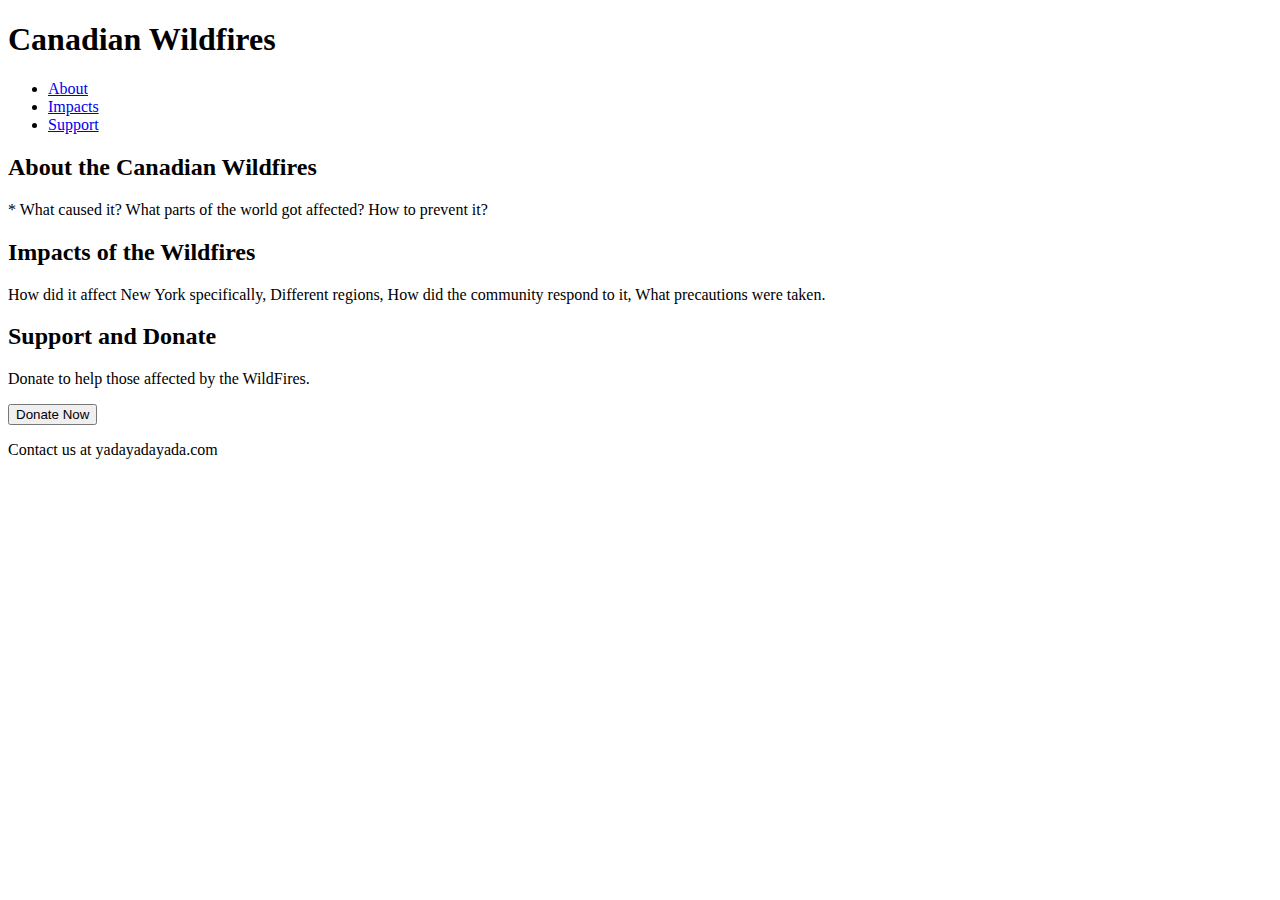
==== index.html @ b05b0f93 "Readding html files" ====
<!DOCTYPE html>
<html>
  <head>
    <title>Canadian Wildfires</title>
  </head>
  <body>
    <header>
      <h1>Canadian Wildfires</h1>
    </header>

    <nav>
      <ul>
        <li><a href="#about">About</a></li>
        <li><a href="Issues.html">Impacts</a></li>
        <li><a href="#support">Support</a></li>
      </ul>
    </nav>

    <section id="about">
      <h2>About the Canadian Wildfires</h2>
      <p>
        * What caused it? What parts of the world got affected? How to prevent
        it?
      </p>
    </section>

    <section id="impacts">
      <h2>Impacts of the Wildfires</h2>
      <p>
        How did it affect New York specifically, Different regions, How did the
        community respond to it, What precautions were taken.
      </p>
    </section>

    <section id="support">
      <h2>Support and Donate</h2>
      <p>Donate to help those affected by the WildFires.</p>
      <a href="###" target="_blank">
        <button>Donate Now</button>
      </a>
    </section>

    <footer>
      <p>Contact us at <a href="####"></a> yadayadayada.com</p>
    </footer>
  </body>
</html>
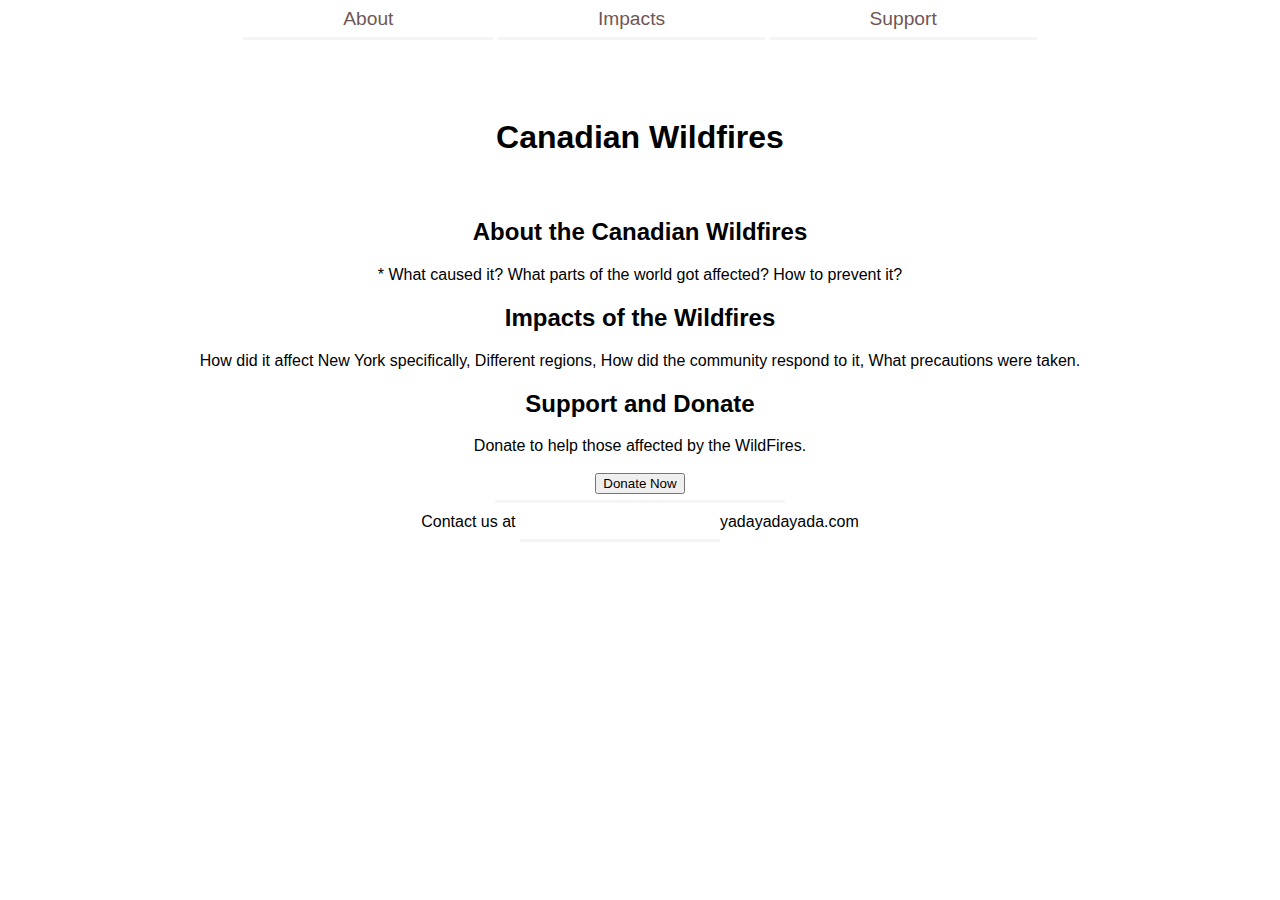
==== commit ab78a1dd: "nav complete" ====
--- a/index.html
+++ b/index.html
@@ -1,20 +1,22 @@
 <!DOCTYPE html>
 <html>
   <head>
+    <link rel="stylesheet" type="text/css" href="styles.css" /> 
     <title>Canadian Wildfires</title>
   </head>
-  <body>
+
+  <!-- Navbar -->
+  <nav> 
+            <a href="#about">About</a>
+            <a href="Issues.html">Impacts</a>
+            <a href="#support">Support</a>
+   </nav>
+    <!-- End of nav -->
+
     <header>
-      <h1>Canadian Wildfires</h1>
+        <br>
+      <h1 id="title">Canadian Wildfires</h1>
     </header>
-
-    <nav>
-      <ul>
-        <li><a href="#about">About</a></li>
-        <li><a href="Issues.html">Impacts</a></li>
-        <li><a href="#support">Support</a></li>
-      </ul>
-    </nav>
 
     <section id="about">
       <h2>About the Canadian Wildfires</h2>
--- a/styles.css
+++ b/styles.css
@@ -0,0 +1,31 @@
+#impacts{
+    text-align: center;
+}
+body{
+    
+    /* background-color: orange; */
+    text-align: center;
+    font-family:'Lucida Sans', 'Lucida Sans Regular', 'Lucida Grande', 'Lucida Sans Unicode', Geneva, Verdana, sans-serif;
+}
+  
+a {
+    padding: 8px;
+    text-decoration: none;
+    color:black;
+    color:rgb(111, 86, 86);
+    border-bottom: whitesmoke;
+    font-size: larger;
+    border-bottom-style: solid;
+    padding-right:100px;
+    padding-left: 100px;
+}
+
+nav{
+    /* background-color: white; */
+    padding-bottom: 50px;
+}
+#title{
+    padding-bottom: 40px;
+}
+img{
+}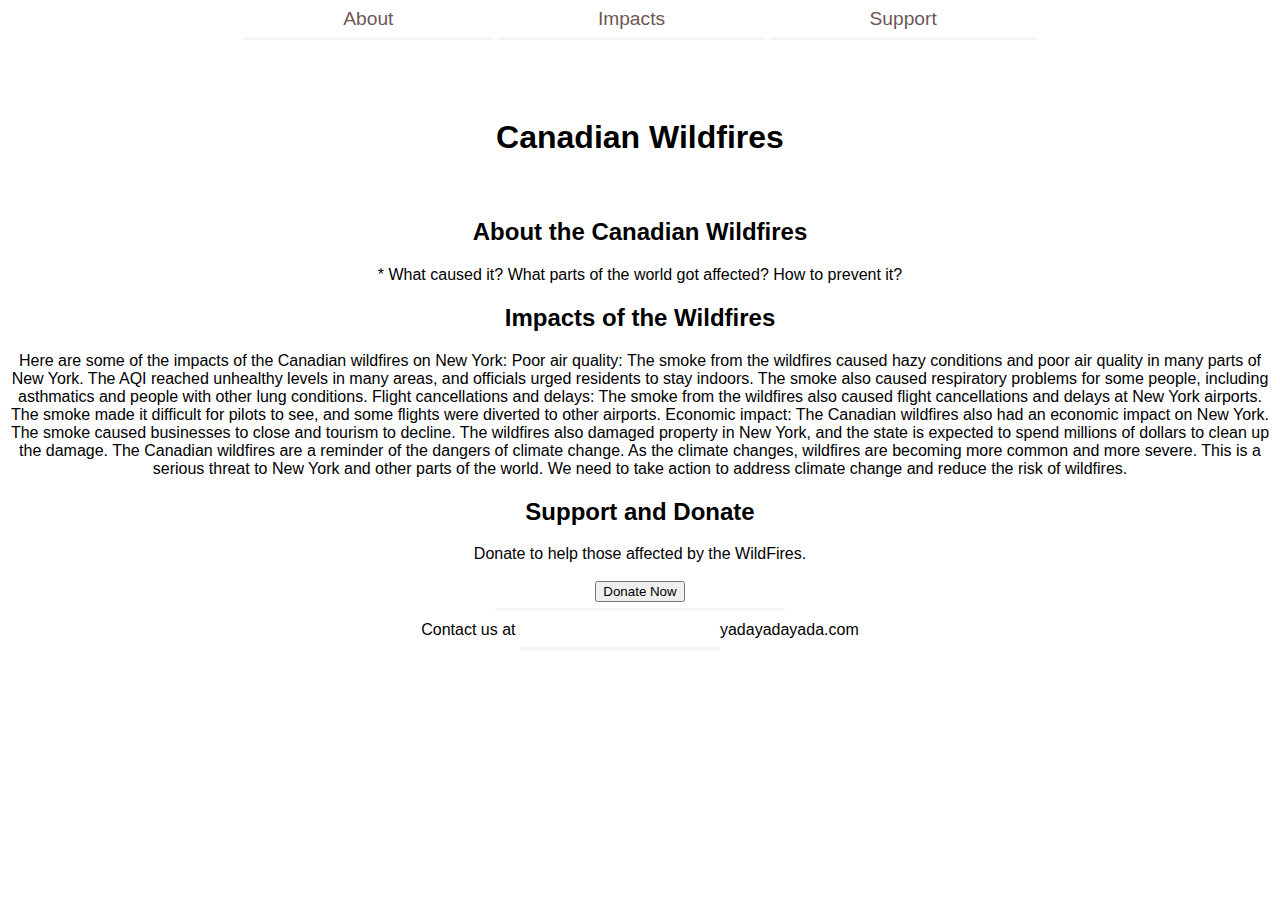
==== commit 5c3e4552: "description for impact added" ====
--- a/index.html
+++ b/index.html
@@ -29,8 +29,12 @@
     <section id="impacts">
       <h2>Impacts of the Wildfires</h2>
       <p>
-        How did it affect New York specifically, Different regions, How did the
-        community respond to it, What precautions were taken.
+        Here are some of the impacts of the Canadian wildfires on New York:
+
+        Poor air quality: The smoke from the wildfires caused hazy conditions and poor air quality in many parts of New York. The AQI reached unhealthy levels in many areas, and officials urged residents to stay indoors. The smoke also caused respiratory problems for some people, including asthmatics and people with other lung conditions.
+        Flight cancellations and delays: The smoke from the wildfires also caused flight cancellations and delays at New York airports. The smoke made it difficult for pilots to see, and some flights were diverted to other airports.
+        Economic impact: The Canadian wildfires also had an economic impact on New York. The smoke caused businesses to close and tourism to decline. The wildfires also damaged property in New York, and the state is expected to spend millions of dollars to clean up the damage.
+        The Canadian wildfires are a reminder of the dangers of climate change. As the climate changes, wildfires are becoming more common and more severe. This is a serious threat to New York and other parts of the world. We need to take action to address climate change and reduce the risk of wildfires.
       </p>
     </section>
 
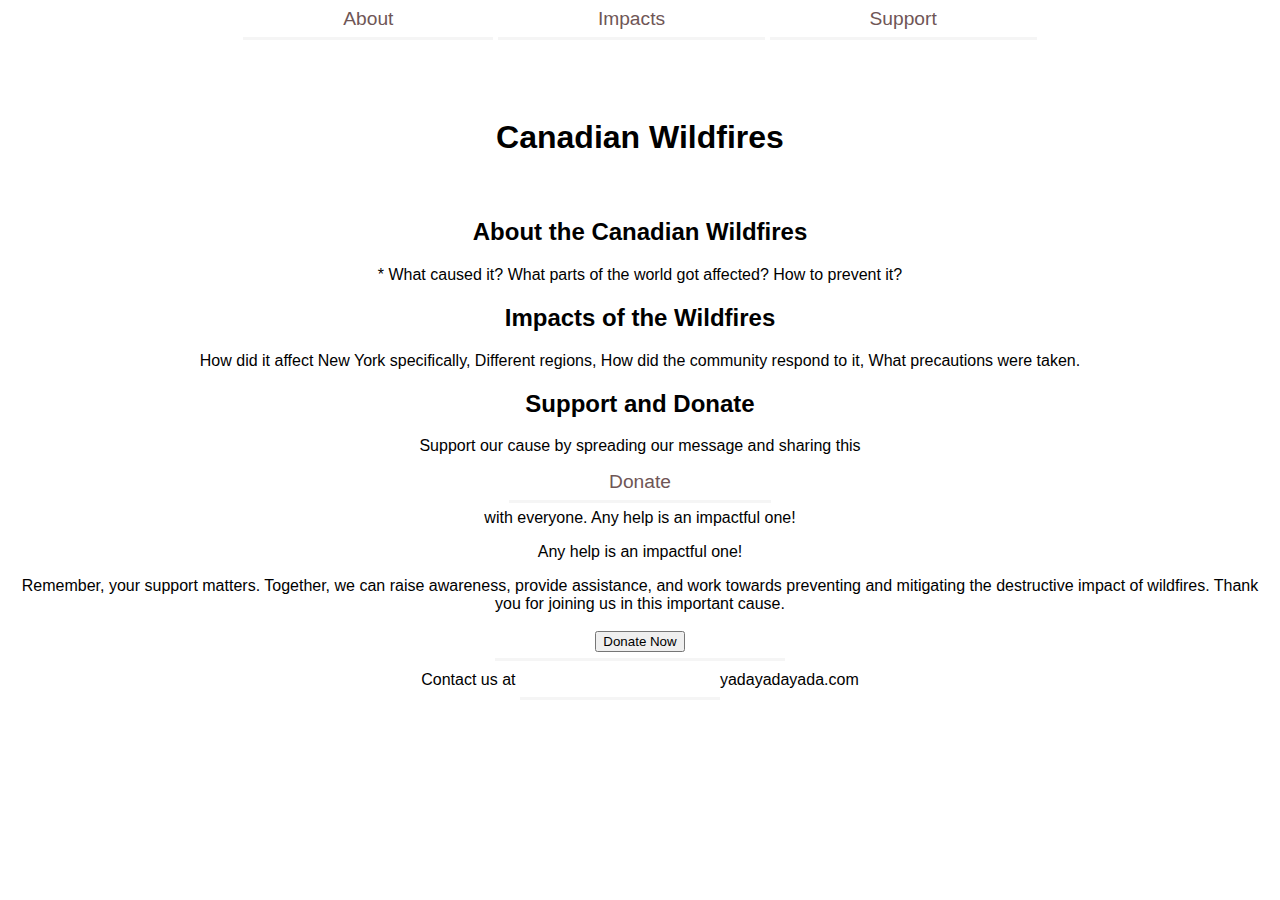
==== commit ce4c9156: "Info about denotion and help support" ====
--- a/index.html
+++ b/index.html
@@ -29,18 +29,20 @@
     <section id="impacts">
       <h2>Impacts of the Wildfires</h2>
       <p>
-        Here are some of the impacts of the Canadian wildfires on New York:
-
-        Poor air quality: The smoke from the wildfires caused hazy conditions and poor air quality in many parts of New York. The AQI reached unhealthy levels in many areas, and officials urged residents to stay indoors. The smoke also caused respiratory problems for some people, including asthmatics and people with other lung conditions.
-        Flight cancellations and delays: The smoke from the wildfires also caused flight cancellations and delays at New York airports. The smoke made it difficult for pilots to see, and some flights were diverted to other airports.
-        Economic impact: The Canadian wildfires also had an economic impact on New York. The smoke caused businesses to close and tourism to decline. The wildfires also damaged property in New York, and the state is expected to spend millions of dollars to clean up the damage.
-        The Canadian wildfires are a reminder of the dangers of climate change. As the climate changes, wildfires are becoming more common and more severe. This is a serious threat to New York and other parts of the world. We need to take action to address climate change and reduce the risk of wildfires.
+        How did it affect New York specifically, Different regions, How did the
+        community respond to it, What precautions were taken.
       </p>
     </section>
 
     <section id="support">
       <h2>Support and Donate</h2>
-      <p>Donate to help those affected by the WildFires.</p>
+      <p>Support our cause by spreading our message and sharing this </p>
+       <p> <a href="https://www.redcross.ca/how-we-help/current-emergency-responses/atlantic-canada-wildfire-responses#:~:text=The%20easiest%20and%20most%20effective,humanitarian%20efforts%20on%20the%20ground.">
+        Donate</a> </p><p>with everyone. Any help is an impactful one!</p>
+      <p>Any help is an impactful one!</p>
+      <p>Remember, your support matters. 
+        Together, we can raise awareness, provide assistance, and work towards preventing and mitigating the destructive impact of wildfires.
+         Thank you for joining us in this important cause.</p>
       <a href="###" target="_blank">
         <button>Donate Now</button>
       </a>
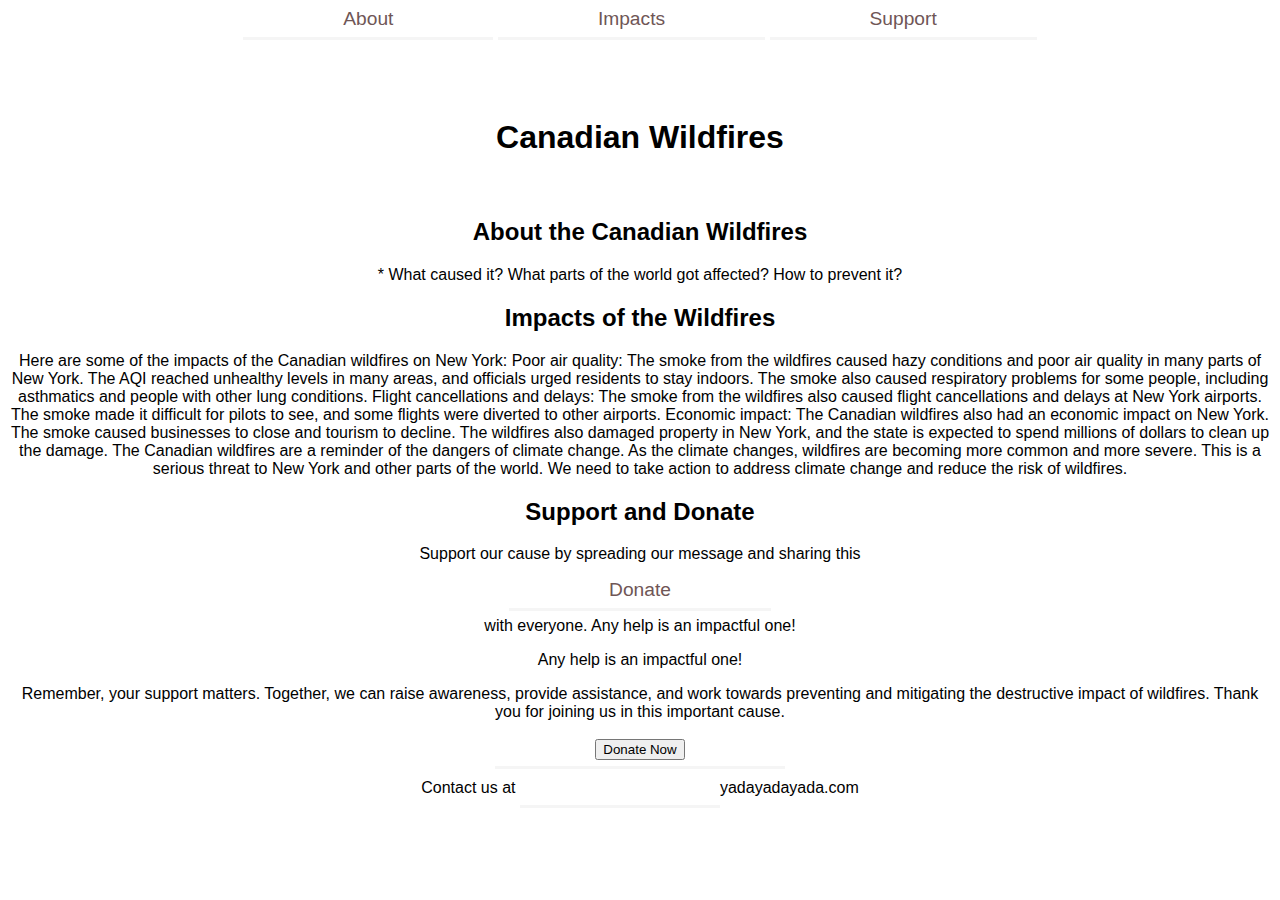
==== commit 66653766: "Merge branch 'main' of https://github.com/eluzung/ttp-Assignment-1" ====
--- a/index.html
+++ b/index.html
@@ -29,8 +29,12 @@
     <section id="impacts">
       <h2>Impacts of the Wildfires</h2>
       <p>
-        How did it affect New York specifically, Different regions, How did the
-        community respond to it, What precautions were taken.
+        Here are some of the impacts of the Canadian wildfires on New York:
+
+        Poor air quality: The smoke from the wildfires caused hazy conditions and poor air quality in many parts of New York. The AQI reached unhealthy levels in many areas, and officials urged residents to stay indoors. The smoke also caused respiratory problems for some people, including asthmatics and people with other lung conditions.
+        Flight cancellations and delays: The smoke from the wildfires also caused flight cancellations and delays at New York airports. The smoke made it difficult for pilots to see, and some flights were diverted to other airports.
+        Economic impact: The Canadian wildfires also had an economic impact on New York. The smoke caused businesses to close and tourism to decline. The wildfires also damaged property in New York, and the state is expected to spend millions of dollars to clean up the damage.
+        The Canadian wildfires are a reminder of the dangers of climate change. As the climate changes, wildfires are becoming more common and more severe. This is a serious threat to New York and other parts of the world. We need to take action to address climate change and reduce the risk of wildfires.
       </p>
     </section>
 
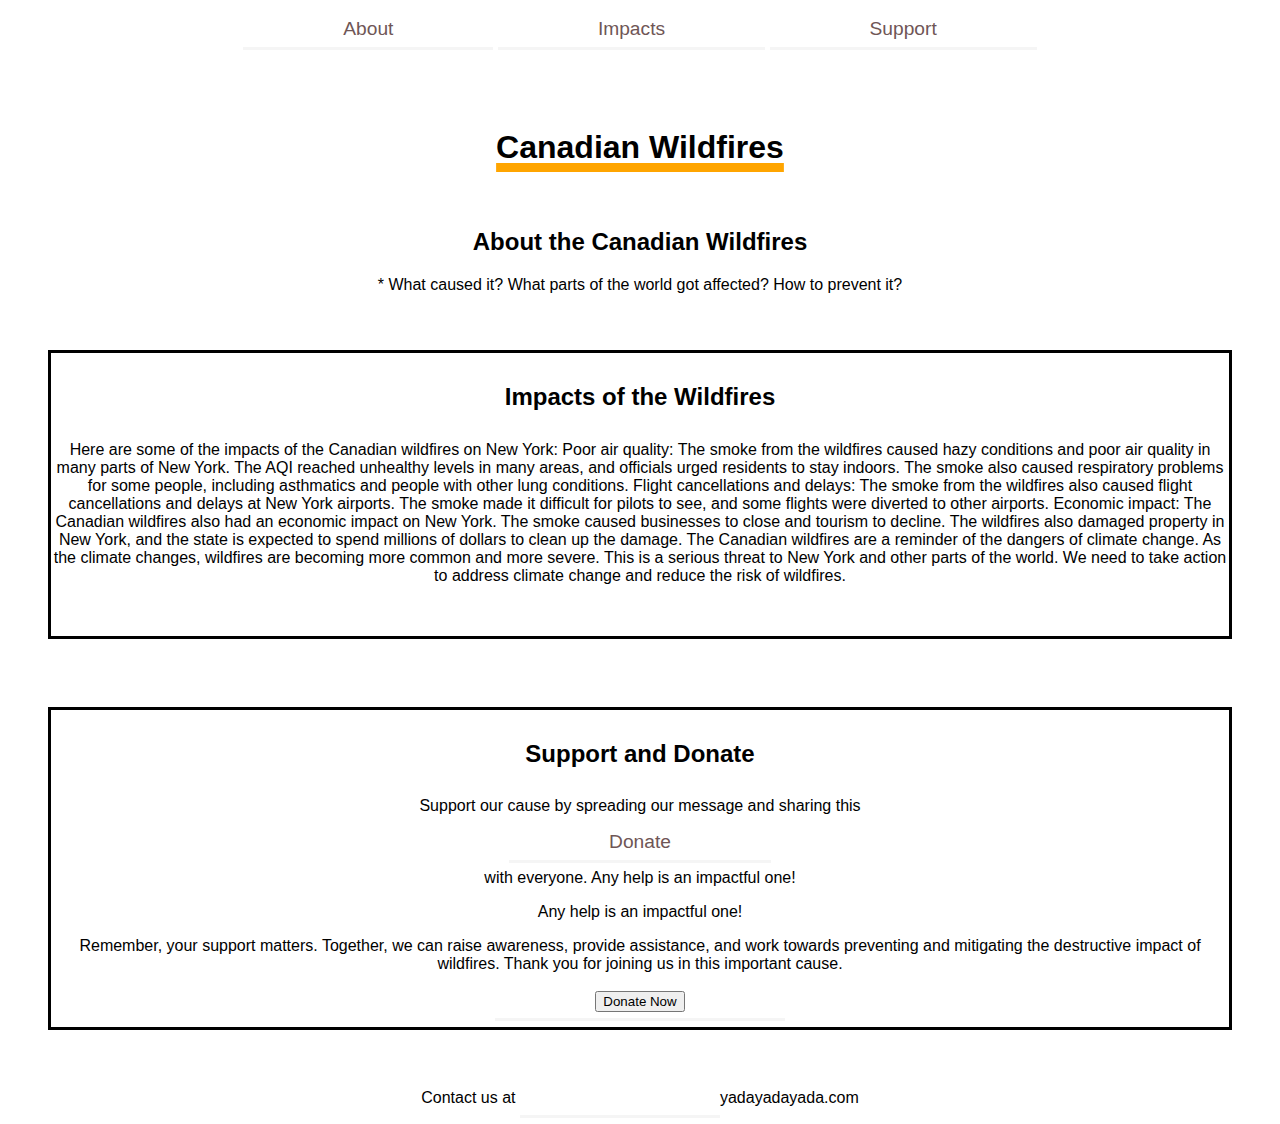
==== commit 37fe413a: "added styling" ====
--- a/index.html
+++ b/index.html
@@ -18,7 +18,7 @@
       <h1 id="title">Canadian Wildfires</h1>
     </header>
 
-    <section id="about">
+    <section>
       <h2>About the Canadian Wildfires</h2>
       <p>
         * What caused it? What parts of the world got affected? How to prevent
@@ -26,9 +26,10 @@
       </p>
     </section>
 
-    <section id="impacts">
-      <h2>Impacts of the Wildfires</h2>
-      <p>
+<div class="container" style="padding: 40px">
+    <section id="about">
+      <h2 id="underline">Impacts of the Wildfires</h2>
+      <p id ="padding">
         Here are some of the impacts of the Canadian wildfires on New York:
 
         Poor air quality: The smoke from the wildfires caused hazy conditions and poor air quality in many parts of New York. The AQI reached unhealthy levels in many areas, and officials urged residents to stay indoors. The smoke also caused respiratory problems for some people, including asthmatics and people with other lung conditions.
@@ -37,9 +38,10 @@
         The Canadian wildfires are a reminder of the dangers of climate change. As the climate changes, wildfires are becoming more common and more severe. This is a serious threat to New York and other parts of the world. We need to take action to address climate change and reduce the risk of wildfires.
       </p>
     </section>
-
-    <section id="support">
-      <h2>Support and Donate</h2>
+    
+    <br>
+    <section id="about" style="margin-top: 50px;">
+      <h2 id="underline">Support and Donate</h2>
       <p>Support our cause by spreading our message and sharing this </p>
        <p> <a href="https://www.redcross.ca/how-we-help/current-emergency-responses/atlantic-canada-wildfire-responses#:~:text=The%20easiest%20and%20most%20effective,humanitarian%20efforts%20on%20the%20ground.">
         Donate</a> </p><p>with everyone. Any help is an impactful one!</p>
@@ -48,9 +50,10 @@
         Together, we can raise awareness, provide assistance, and work towards preventing and mitigating the destructive impact of wildfires.
          Thank you for joining us in this important cause.</p>
       <a href="###" target="_blank">
-        <button>Donate Now</button>
+        <button style="margin-bottom: 15px;">Donate Now</button>
       </a>
     </section>
+</div>
 
     <footer>
       <p>Contact us at <a href="####"></a> yadayadayada.com</p>
--- a/styles.css
+++ b/styles.css
@@ -1,31 +1,38 @@
-#impacts{
+body {
     text-align: center;
+    font-family: 'Lucida Sans', 'Lucida Sans Regular', 'Lucida Grande', 'Lucida Sans Unicode', Geneva, Verdana, sans-serif;
 }
-body{
-    
-    /* background-color: orange; */
-    text-align: center;
-    font-family:'Lucida Sans', 'Lucida Sans Regular', 'Lucida Grande', 'Lucida Sans Unicode', Geneva, Verdana, sans-serif;
-}
-  
 a {
     padding: 8px;
     text-decoration: none;
-    color:black;
-    color:rgb(111, 86, 86);
+    color: black;
+    color: rgb(111, 86, 86);
     border-bottom: whitesmoke;
     font-size: larger;
     border-bottom-style: solid;
-    padding-right:100px;
+    padding-right: 100px;
     padding-left: 100px;
 }
 
-nav{
-    /* background-color: white; */
+nav {
+    padding-top: 10px;
     padding-bottom: 50px;
 }
-#title{
+
+#title {
     padding-bottom: 40px;
+    text-decoration: underline orange 9px;
+
 }
-img{
+
+#about {
+    border-style: solid;
+}
+
+#underline {
+    padding: 10px;
+}
+
+#padding {
+    padding-bottom: 35px;
 }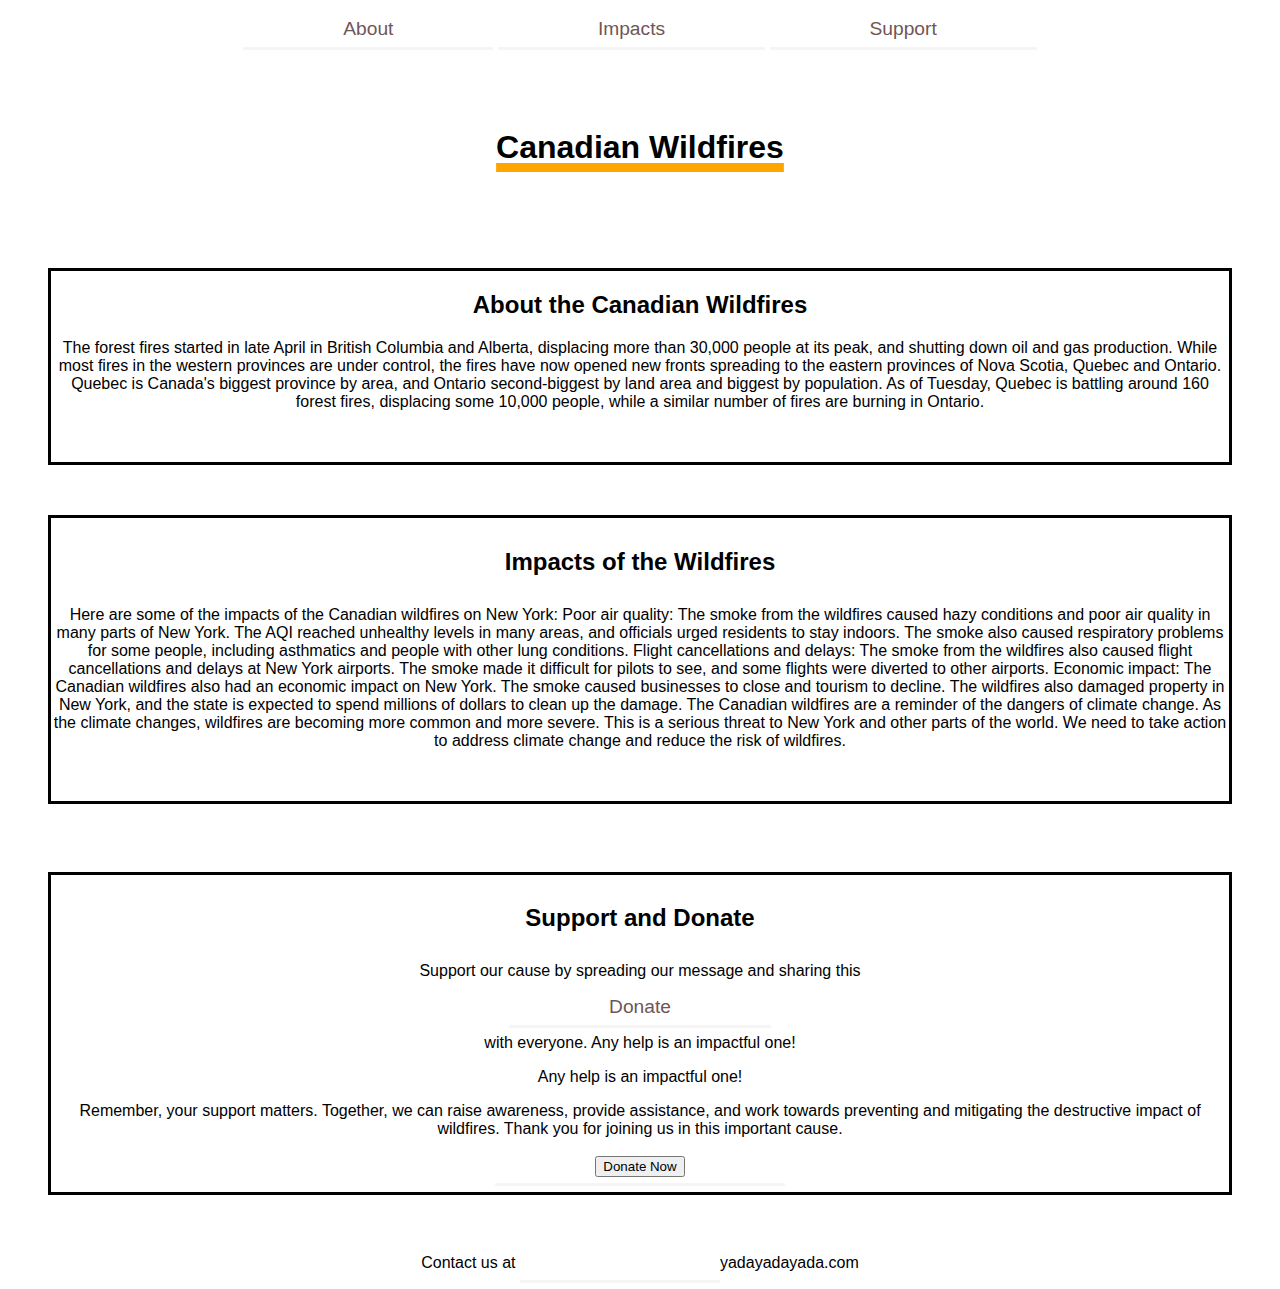
==== commit 4a08f4ef: "Added About Section, closes #1" ====
--- a/index.html
+++ b/index.html
@@ -18,16 +18,23 @@
       <h1 id="title">Canadian Wildfires</h1>
     </header>
 
-    <section>
+
+
+<div class="container" style="padding: 40px">    
+  <section id="about">
       <h2>About the Canadian Wildfires</h2>
-      <p>
-        * What caused it? What parts of the world got affected? How to prevent
-        it?
+      <p id ="padding">
+ 
+        The forest fires started in late April in British Columbia and Alberta, displacing more than 30,000 people at its peak, 
+        and shutting down oil and gas production. While most fires in the western provinces are under control, the fires have now 
+        opened new fronts spreading to the eastern provinces of Nova Scotia, Quebec and Ontario. Quebec is Canada's biggest province by area,
+        and Ontario second-biggest by land area and biggest by population. As of Tuesday, Quebec is battling around 160 forest fires, displacing 
+        some 10,000 people, while a similar number of fires are burning in Ontario.
+
       </p>
     </section>
 
-<div class="container" style="padding: 40px">
-    <section id="about">
+    <section id="about" style="margin-top: 50px;">
       <h2 id="underline">Impacts of the Wildfires</h2>
       <p id ="padding">
         Here are some of the impacts of the Canadian wildfires on New York:
